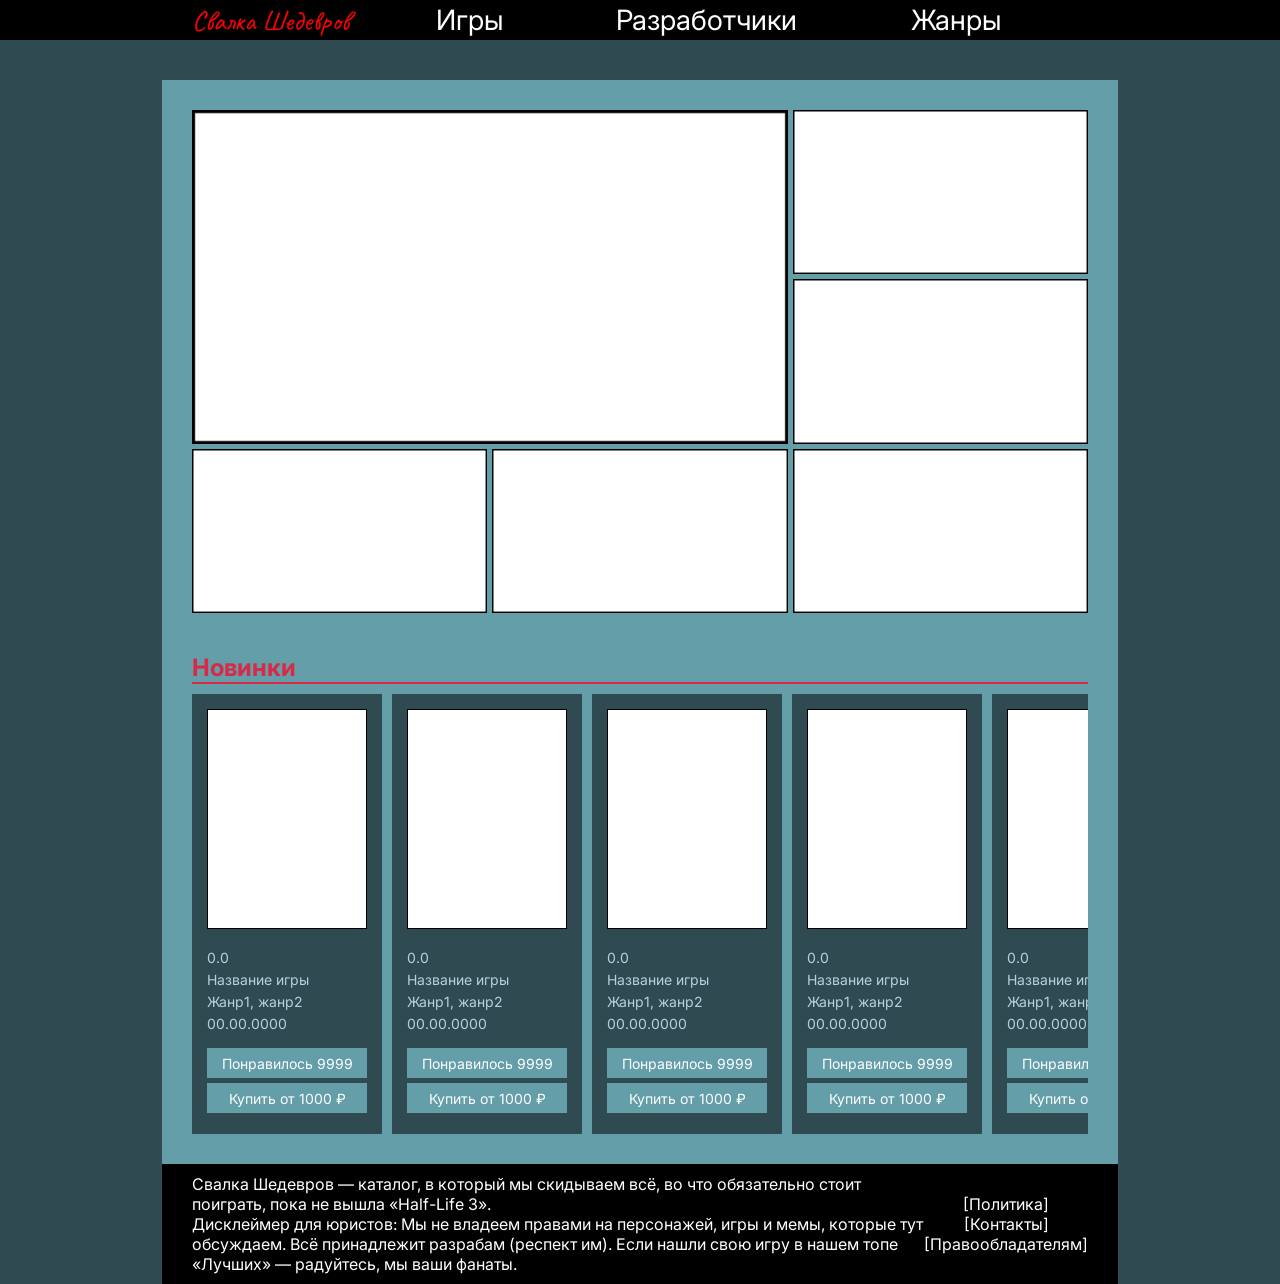
==== index.html @ 0836a3a6 "web main page" ====
<!DOCTYPE html>
<html lang="ru">
<head>
    <meta charset="UTF-8">
    <meta name="viewport" content="width=device-width, initial-scale=1.0">
    <link rel="stylesheet" href="/css/styles.css">
    <title>Свалка Шедевров</title>
</head>
<body>
    <header>
        <div class="header-line">
            <p class="title-name">Свалка Шедевров</p>
            <div class="line-links">
                    <a href="">Игры</a>
                    <a href="">Разработчики</a>
                    <a href="">Жанры</a>
            </div>
        </div>
    </header>
    <main>
        <div class="big-picture">
            <img class="first" src="/img/plug.png" alt="">
            <img src="/img/plug.png" alt="">
            <img src="/img/plug.png" alt="">
            <img src="/img/plug.png" alt="">
            <img src="/img/plug.png" alt="">
            <img src="/img/plug.png" alt="">
        </div>
        <p class="new-games-title">Новинки</p>
        <div class="new-games">
            <div class="game-card">
                <img src="/img/plug-game-card.png" alt="">
                <div class="game-description">
                    <p class="game-score">0.0</p>
                    <p class="game-name">Название игры</p>
                    <p class="game-genre">Жанр1, жанр2</p>
                    <p class="game-release-date">00.00.0000</p>
                </div>
                <button class="like-button">
                    <p class="like-status">Понравилось 9999</p>
                </button>
                <button class="buy-button">
                    <p class="buy-status">Купить от 1000 ₽</p>
                </button>
            </div>
            <div class="game-card">
                <img src="/img/plug-game-card.png" alt="">
                <div class="game-description">
                    <p class="game-score">0.0</p>
                    <p class="game-name">Название игры</p>
                    <p class="game-genre">Жанр1, жанр2</p>
                    <p class="game-release-date">00.00.0000</p>
                </div>
                <button class="like-button">
                    <p class="like-status">Понравилось 9999</p>
                </button>
                <button class="buy-button">
                    <p class="buy-status">Купить от 1000 ₽</p>
                </button>
            </div>
            <div class="game-card">
                <img src="/img/plug-game-card.png" alt="">
                <div class="game-description">
                    <p class="game-score">0.0</p>
                    <p class="game-name">Название игры</p>
                    <p class="game-genre">Жанр1, жанр2</p>
                    <p class="game-release-date">00.00.0000</p>
                </div>
                <button class="like-button">
                    <p class="like-status">Понравилось 9999</p>
                </button>
                <button class="buy-button">
                    <p class="buy-status">Купить от 1000 ₽</p>
                </button>
            </div>
            <div class="game-card">
                <img src="/img/plug-game-card.png" alt="">
                <div class="game-description">
                    <p class="game-score">0.0</p>
                    <p class="game-name">Название игры</p>
                    <p class="game-genre">Жанр1, жанр2</p>
                    <p class="game-release-date">00.00.0000</p>
                </div>
                <button class="like-button">
                    <p class="like-status">Понравилось 9999</p>
                </button>
                <button class="buy-button">
                    <p class="buy-status">Купить от 1000 ₽</p>
                </button>
            </div>
            <div class="game-card">
                <img src="/img/plug-game-card.png" alt="">
                <div class="game-description">
                    <p class="game-score">0.0</p>
                    <p class="game-name">Название игры</p>
                    <p class="game-genre">Жанр1, жанр2</p>
                    <p class="game-release-date">00.00.0000</p>
                </div>
                <button class="like-button">
                    <p class="like-status">Понравилось 9999</p>
                </button>
                <button class="buy-button">
                    <p class="buy-status">Купить от 1000 ₽</p>
                </button>
            </div>
            <div class="game-card">
                <img src="/img/plug-game-card.png" alt="">
                <div class="game-description">
                    <p class="game-score">0.0</p>
                    <p class="game-name">Название игры</p>
                    <p class="game-genre">Жанр1, жанр2</p>
                    <p class="game-release-date">00.00.0000</p>
                </div>
                <button class="like-button">
                    <p class="like-status">Понравилось 9999</p>
                </button>
                <button class="buy-button">
                    <p class="buy-status">Купить от 1000 ₽</p>
                </button>
            </div>
        </div>
    </main>
    <footer>
        <div class="copyright">
            <p>Свалка Шедевров — каталог, в который мы скидываем всё, во что обязательно стоит поиграть, пока не вышла «Half-Life 3».</p>
            <p>Дисклеймер для юристов: Мы не владеем правами на персонажей, игры и мемы, которые тут обсуждаем. Всё принадлежит разрабам (респект им). Если нашли свою игру в нашем топе «Лучших» — радуйтесь, мы ваши фанаты.</p>
        </div>
        <div class="footer-links">
            <a href="">[Политика]</a>
            <a href="">[Контакты]</a>
            <a href="">[Правообладателям]</a>
        </div>
    </footer>
</body>
</html>
---- css/styles.css ----
@import url('https://fonts.googleapis.com/css2?family=Caveat:wght@400..700&family=Inter:ital,opsz,wght@0,14..32,100..900;1,14..32,100..900&display=swap');
@import url('https://fonts.googleapis.com/css2?family=Caveat:wght@400..700&family=Inter:ital,opsz,wght@0,14..32,100..900;1,14..32,100..900&display=swap');

body{
    margin: 0;
    padding: 0;
    background-color: #2F4A50;
    display: flex;
    flex-direction: column;
    align-items: center;
    font-family: "Inter", sans-serif;
}

header {
    background-color: #000000;
    width: 100%;
    height: 40px;
    display: flex;
    justify-content: center;

}

.header-line {
    display: flex;
    width: 70%;
    height: 100%;
    padding: 0 30px;
    align-items: center;
}

.title-name {
    color: #FF0000;
    font-family: "Caveat", cursive;
    font-size: 1.75rem;
    margin: 0;
    padding: 0;
    width: max-content;
    height: max-content;
}

.line-links {
    flex-grow: 1;
    display: flex;
    justify-content: space-around;
    padding: 0 30px;
    a {
        font-size: 1.75rem;
        color: #FFFFFF;
        text-decoration: none;
    }
}

main {
    background-color: #639EA9;
    max-width: 70%;
    width: 70%;
    padding: 30px;
    margin-top: 40px;
}

.big-picture {
    display: grid;
    grid-template-columns: repeat(3, 1fr);
    grid-template-rows: repeat(3, 1fr);
    gap: 5px;

    .first {
        grid-row: span 2;
        grid-column: span 2;
    }

    img {
        width: 100%;
        height: 100%;
    }
}
.new-games-title {
    font-size: 1.5rem;
    font-weight: bold;
    color: #D92946;
    margin: 0;
    margin-top: 40px;
    margin-bottom: 0px;
}
.new-games {
    border-top: 2px solid #D92946;
    padding-top: 10px;
    display: flex;
    gap: 10px;
    justify-content: space-around;
    overflow: hidden;
}
.game-card {
    background-color: #2F4A50;
    width: 190px;
    height: 440px;
    display: flex;
    flex-direction: column;
    align-items: center;

    img {
        width: 160px;
        height: 220px;
        margin: 0 15px;
        margin-top: 15px;
        margin-bottom: 20px;
    }
}
.game-description {
    display: flex;
    flex-direction: column;
    gap: 5px;
    margin-bottom: 16px;
    width: 100%;
    p {
        font-size: 0.875rem;
        padding: 0;
        margin: 0 15px;
        color: #B8D0E0;
    }
}
.game-score {
}
.game-name {
}
.game-genre {
}
.game-release-date {
}

.like-button {
    padding: 0;
    margin: 0;
    margin-bottom: 5px;
    width: 160px;
    height: 30px;
    border: none;
    background-color: #639EA9;
    display: flex;
    align-items: center;
    justify-content: center;
}
.like-status {
    color: #FFFFFF;
    font-size: 0.875rem;
    font-family: "Inter", sans-serif;
    gap: 0;
    margin: 0;
}
.buy-button {
    padding: 0;
    margin: 0;
    width: 160px;
    height: 30px;
    border: none;
    background-color: #639EA9;
    display: flex;
    align-items: center;
    justify-content: center;
}
.buy-status {
    color: #FFFFFF;
    font-size: 0.875rem;
    font-family: "Inter", sans-serif;
    gap: 0;
    margin: 0;
}

footer {
    max-width: 70%;
    width: 70%;
    height: 100px;
    background-color: #000000;
    display: flex;
    padding: 10px 30px;
    align-items: center;
    justify-content: space-between;
}
.copyright {
    p {
        color: #FFFFFF;
        margin: 0;
        padding: 0;
    }
}
.footer-links {
    display: flex;
    flex-direction: column;
    justify-content: space-around;
    align-items: center;

    a {
        text-decoration: none;
        color: #FFFFFF;
    }
}
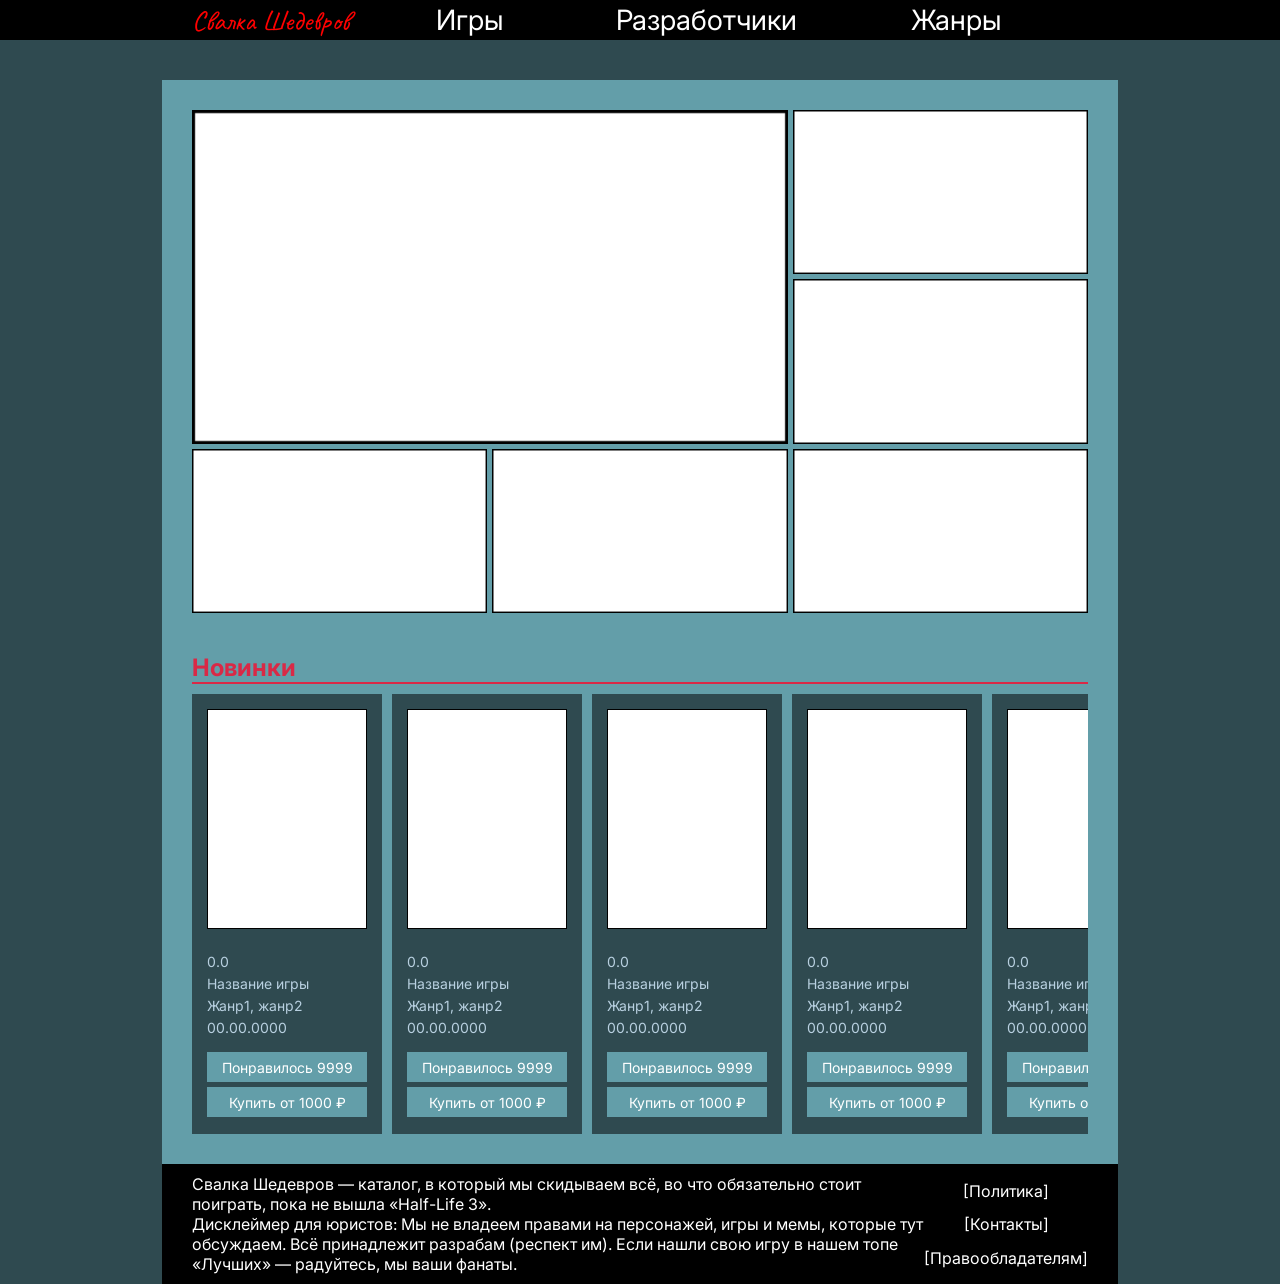
==== commit a849c558: "full main page" ====
--- a/index.html
+++ b/index.html
@@ -29,94 +29,194 @@
         <p class="new-games-title">Новинки</p>
         <div class="new-games">
             <div class="game-card">
-                <img src="/img/plug-game-card.png" alt="">
-                <div class="game-description">
-                    <p class="game-score">0.0</p>
-                    <p class="game-name">Название игры</p>
-                    <p class="game-genre">Жанр1, жанр2</p>
-                    <p class="game-release-date">00.00.0000</p>
-                </div>
-                <button class="like-button">
-                    <p class="like-status">Понравилось 9999</p>
-                </button>
-                <button class="buy-button">
-                    <p class="buy-status">Купить от 1000 ₽</p>
-                </button>
-            </div>
-            <div class="game-card">
-                <img src="/img/plug-game-card.png" alt="">
-                <div class="game-description">
-                    <p class="game-score">0.0</p>
-                    <p class="game-name">Название игры</p>
-                    <p class="game-genre">Жанр1, жанр2</p>
-                    <p class="game-release-date">00.00.0000</p>
-                </div>
-                <button class="like-button">
-                    <p class="like-status">Понравилось 9999</p>
-                </button>
-                <button class="buy-button">
-                    <p class="buy-status">Купить от 1000 ₽</p>
-                </button>
-            </div>
-            <div class="game-card">
-                <img src="/img/plug-game-card.png" alt="">
-                <div class="game-description">
-                    <p class="game-score">0.0</p>
-                    <p class="game-name">Название игры</p>
-                    <p class="game-genre">Жанр1, жанр2</p>
-                    <p class="game-release-date">00.00.0000</p>
-                </div>
-                <button class="like-button">
-                    <p class="like-status">Понравилось 9999</p>
-                </button>
-                <button class="buy-button">
-                    <p class="buy-status">Купить от 1000 ₽</p>
-                </button>
-            </div>
-            <div class="game-card">
-                <img src="/img/plug-game-card.png" alt="">
-                <div class="game-description">
-                    <p class="game-score">0.0</p>
-                    <p class="game-name">Название игры</p>
-                    <p class="game-genre">Жанр1, жанр2</p>
-                    <p class="game-release-date">00.00.0000</p>
-                </div>
-                <button class="like-button">
-                    <p class="like-status">Понравилось 9999</p>
-                </button>
-                <button class="buy-button">
-                    <p class="buy-status">Купить от 1000 ₽</p>
-                </button>
-            </div>
-            <div class="game-card">
-                <img src="/img/plug-game-card.png" alt="">
-                <div class="game-description">
-                    <p class="game-score">0.0</p>
-                    <p class="game-name">Название игры</p>
-                    <p class="game-genre">Жанр1, жанр2</p>
-                    <p class="game-release-date">00.00.0000</p>
-                </div>
-                <button class="like-button">
-                    <p class="like-status">Понравилось 9999</p>
-                </button>
-                <button class="buy-button">
-                    <p class="buy-status">Купить от 1000 ₽</p>
-                </button>
-            </div>
-            <div class="game-card">
-                <img src="/img/plug-game-card.png" alt="">
-                <div class="game-description">
-                    <p class="game-score">0.0</p>
-                    <p class="game-name">Название игры</p>
-                    <p class="game-genre">Жанр1, жанр2</p>
-                    <p class="game-release-date">00.00.0000</p>
-                </div>
-                <button class="like-button">
-                    <p class="like-status">Понравилось 9999</p>
-                </button>
-                <button class="buy-button">
-                    <p class="buy-status">Купить от 1000 ₽</p>
-                </button>
+                <div class="game-card-info">
+                    <img src="/img/plug-game-card.png" alt="">
+                    <div class="game-description">
+                        <p class="game-score">0.0</p>
+                        <p class="game-name">Название игры</p>
+                        <p class="game-genre">Жанр1, жанр2</p>
+                        <p class="game-release-date">00.00.0000</p>
+                    </div>
+                </div>
+                <div class="buttons-case">
+                    <button class="like-button">
+                        <p class="like-status">Понравилось 9999</p>
+                    </button>
+                    <button class="buy-button">
+                        <p class="buy-status">Купить от 1000 ₽</p>
+                    </button>
+                </div>
+            </div>
+            <div class="game-card">
+                <div class="game-card-info">
+                    <img src="/img/plug-game-card.png" alt="">
+                    <div class="game-description">
+                        <p class="game-score">0.0</p>
+                        <p class="game-name">Название игры</p>
+                        <p class="game-genre">Жанр1, жанр2</p>
+                        <p class="game-release-date">00.00.0000</p>
+                    </div>
+                </div>
+                <div class="buttons-case">
+                    <button class="like-button">
+                        <p class="like-status">Понравилось 9999</p>
+                    </button>
+                    <button class="buy-button">
+                        <p class="buy-status">Купить от 1000 ₽</p>
+                    </button>
+                </div>
+            </div> 
+            <div class="game-card">
+                <div class="game-card-info">
+                    <img src="/img/plug-game-card.png" alt="">
+                    <div class="game-description">
+                        <p class="game-score">0.0</p>
+                        <p class="game-name">Название игры</p>
+                        <p class="game-genre">Жанр1, жанр2</p>
+                        <p class="game-release-date">00.00.0000</p>
+                    </div>
+                </div>
+                <div class="buttons-case">
+                    <button class="like-button">
+                        <p class="like-status">Понравилось 9999</p>
+                    </button>
+                    <button class="buy-button">
+                        <p class="buy-status">Купить от 1000 ₽</p>
+                    </button>
+                </div>
+            </div> 
+            <div class="game-card">
+                <div class="game-card-info">
+                    <img src="/img/plug-game-card.png" alt="">
+                    <div class="game-description">
+                        <p class="game-score">0.0</p>
+                        <p class="game-name">Название игры</p>
+                        <p class="game-genre">Жанр1, жанр2</p>
+                        <p class="game-release-date">00.00.0000</p>
+                    </div>
+                </div>
+                <div class="buttons-case">
+                    <button class="like-button">
+                        <p class="like-status">Понравилось 9999</p>
+                    </button>
+                    <button class="buy-button">
+                        <p class="buy-status">Купить от 1000 ₽</p>
+                    </button>
+                </div>
+            </div> 
+            <div class="game-card">
+                <div class="game-card-info">
+                    <img src="/img/plug-game-card.png" alt="">
+                    <div class="game-description">
+                        <p class="game-score">0.0</p>
+                        <p class="game-name">Название игры</p>
+                        <p class="game-genre">Жанр1, жанр2</p>
+                        <p class="game-release-date">00.00.0000</p>
+                    </div>
+                </div>
+                <div class="buttons-case">
+                    <button class="like-button">
+                        <p class="like-status">Понравилось 9999</p>
+                    </button>
+                    <button class="buy-button">
+                        <p class="buy-status">Купить от 1000 ₽</p>
+                    </button>
+                </div>
+            </div> 
+            <div class="game-card">
+                <div class="game-card-info">
+                    <img src="/img/plug-game-card.png" alt="">
+                    <div class="game-description">
+                        <p class="game-score">0.0</p>
+                        <p class="game-name">Название игры</p>
+                        <p class="game-genre">Жанр1, жанр2</p>
+                        <p class="game-release-date">00.00.0000</p>
+                    </div>
+                </div>
+                <div class="buttons-case">
+                    <button class="like-button">
+                        <p class="like-status">Понравилось 9999</p>
+                    </button>
+                    <button class="buy-button">
+                        <p class="buy-status">Купить от 1000 ₽</p>
+                    </button>
+                </div>
+            </div>
+            <div class="game-card">
+                <div class="game-card-info">
+                    <img src="/img/plug-game-card.png" alt="">
+                    <div class="game-description">
+                        <p class="game-score">0.0</p>
+                        <p class="game-name">Название игры</p>
+                        <p class="game-genre">Жанр1, жанр2</p>
+                        <p class="game-release-date">00.00.0000</p>
+                    </div>
+                </div>
+                <div class="buttons-case">
+                    <button class="like-button">
+                        <p class="like-status">Понравилось 9999</p>
+                    </button>
+                    <button class="buy-button">
+                        <p class="buy-status">Купить от 1000 ₽</p>
+                    </button>
+                </div>
+            </div> 
+            <div class="game-card">
+                <div class="game-card-info">
+                    <img src="/img/plug-game-card.png" alt="">
+                    <div class="game-description">
+                        <p class="game-score">0.0</p>
+                        <p class="game-name">Название игры</p>
+                        <p class="game-genre">Жанр1, жанр2</p>
+                        <p class="game-release-date">00.00.0000</p>
+                    </div>
+                </div>
+                <div class="buttons-case">
+                    <button class="like-button">
+                        <p class="like-status">Понравилось 9999</p>
+                    </button>
+                    <button class="buy-button">
+                        <p class="buy-status">Купить от 1000 ₽</p>
+                    </button>
+                </div>
+            </div> 
+            <div class="game-card">
+                <div class="game-card-info">
+                    <img src="/img/plug-game-card.png" alt="">
+                    <div class="game-description">
+                        <p class="game-score">0.0</p>
+                        <p class="game-name">Название игры</p>
+                        <p class="game-genre">Жанр1, жанр2</p>
+                        <p class="game-release-date">00.00.0000</p>
+                    </div>
+                </div>
+                <div class="buttons-case">
+                    <button class="like-button">
+                        <p class="like-status">Понравилось 9999</p>
+                    </button>
+                    <button class="buy-button">
+                        <p class="buy-status">Купить от 1000 ₽</p>
+                    </button>
+                </div>
+            </div> 
+            <div class="game-card">
+                <div class="game-card-info">
+                    <img src="/img/plug-game-card.png" alt="">
+                    <div class="game-description">
+                        <p class="game-score">0.0</p>
+                        <p class="game-name">Название игры</p>
+                        <p class="game-genre">Жанр1, жанр2</p>
+                        <p class="game-release-date">00.00.0000</p>
+                    </div>
+                </div>
+                <div class="buttons-case">
+                    <button class="like-button">
+                        <p class="like-status">Понравилось 9999</p>
+                    </button>
+                    <button class="buy-button">
+                        <p class="buy-status">Купить от 1000 ₽</p>
+                    </button>
+                </div>
             </div>
         </div>
     </main>
--- a/css/styles.css
+++ b/css/styles.css
@@ -42,11 +42,16 @@
     flex-grow: 1;
     display: flex;
     justify-content: space-around;
+    align-items: center;
     padding: 0 30px;
     a {
         font-size: 1.75rem;
         color: #FFFFFF;
         text-decoration: none;
+        gap: 0;
+        margin: 0;
+        height: max-content;
+        width: max-content;
     }
 }
 
@@ -64,16 +69,17 @@
     grid-template-rows: repeat(3, 1fr);
     gap: 5px;
 
-    .first {
-        grid-row: span 2;
-        grid-column: span 2;
-    }
-
     img {
         width: 100%;
         height: 100%;
     }
 }
+
+.first {
+    grid-row: span 2;
+    grid-column: span 2;
+}
+
 .new-games-title {
     font-size: 1.5rem;
     font-weight: bold;
@@ -97,12 +103,13 @@
     display: flex;
     flex-direction: column;
     align-items: center;
+    padding: 15px;
+    box-sizing: border-box;
 
     img {
         width: 160px;
         height: 220px;
-        margin: 0 15px;
-        margin-top: 15px;
+        margin: 0;
         margin-bottom: 20px;
     }
 }
@@ -115,7 +122,7 @@
     p {
         font-size: 0.875rem;
         padding: 0;
-        margin: 0 15px;
+        margin: 0;
         color: #B8D0E0;
     }
 }
@@ -126,12 +133,17 @@
 .game-genre {
 }
 .game-release-date {
+}
+
+.buttons-case {
+    display: flex;
+    flex-direction: column;
+    gap: 5px;
 }
 
 .like-button {
     padding: 0;
     margin: 0;
-    margin-bottom: 5px;
     width: 160px;
     height: 30px;
     border: none;
@@ -188,9 +200,224 @@
     flex-direction: column;
     justify-content: space-around;
     align-items: center;
+    height: 100%;
 
     a {
         text-decoration: none;
         color: #FFFFFF;
     }
 }
+
+@media (max-width: 1000px) {
+    main, footer{
+        max-width: 80%;
+        width: 80%;
+        box-sizing: border-box;
+    }
+
+    .copyright {
+        p {
+            font-size: 0.75rem;
+        }
+    }
+}
+
+@media (max-width: 834px) {
+    .header-line {
+        width: 100%;
+    }
+
+    main {
+        max-width: 100%;
+        width: 100%;
+        box-sizing: border-box;
+        margin: 0;
+    }
+
+    .big-picture {
+        grid-template-columns: repeat(2, 1fr);
+        grid-template-rows: repeat(3, 1fr);
+    }
+    .first {
+    grid-row: span 1;
+    grid-column: span 1;
+    }
+
+    footer {
+        max-width: 100%;
+        width: 100%;
+        box-sizing: border-box;
+    }
+}
+
+@media (max-width: 640px) {
+
+    header {
+        height: 80px;
+    }
+
+    .header-line {
+        flex-direction: column;
+        height: 100%;
+    }
+
+    .title-name {
+        width: max-content;
+    }
+
+    .line-links {
+        width: 100%;
+    }
+
+    footer {
+        height: 170px;
+        flex-direction: column;
+        justify-content: space-around;
+        padding: 10px;
+    }
+
+    .copyright {
+        p {
+            font-size: 1rem;
+        }
+    }
+    
+    .footer-links {
+        flex-direction: row;
+        height: max-content;
+        gap: 10px;
+    }
+
+}
+
+@media (max-width: 530px) {
+    .big-picture {
+        grid-template-columns: none;
+        grid-template-rows: none;
+        grid-auto-flow: column;
+        grid-auto-columns: 330px;
+        overflow-x: auto;
+        overflow-y: hidden;
+    }
+    
+    .first {
+        grid-column: auto;
+        grid-row: auto;
+    }
+    
+    .copyright {
+        p {
+            font-size: 0.875rem;
+        }
+    }
+
+    .footer-links {
+        a {
+            font-size: 0.875rem;
+        }
+    }
+}
+
+@media (max-width: 460px) {
+
+    header {
+        padding: 0;
+    }
+
+    .header-line {
+        padding: 0;
+    }
+    .title-name {
+    }
+    .line-links {
+        padding: 0;
+
+        a {
+            font-size: 1.5rem;
+        }
+    }
+
+    main {
+        padding: 15px;
+    }
+
+    .big-picture {
+    }
+    .first {
+    }
+    .new-games-title {
+    }
+    .new-games {
+        flex-direction: column;
+    }
+    .game-card {
+        width: 100%;
+        height: max-content;
+        gap: 5px;
+
+        img {
+            width: 80px;
+            height: 110px;
+            margin: 0;
+        }
+    }
+
+    .game-card-info {
+        width: 100%;
+        display: flex;
+        flex-direction: row;
+        gap: 20px;
+        align-items: center;
+    }
+
+    .game-description {
+        display: flex;
+        flex-direction: column;
+        justify-content: space-around;
+        margin: 0;
+        gap: 5px;
+
+        p {
+            width: max-content;
+            height: max-content;
+        }
+    }
+
+    .game-score {
+    }
+    .game-name {
+    }
+    .game-genre {
+    }
+    .game-release-date {
+    }
+
+    .buttons-case {
+        width: 100%;
+        flex-direction: row;
+        justify-content: space-between;
+        gap: 10px;
+    }
+
+    .like-button {
+        width: 50%;
+    }
+    .like-status {
+    }
+    .buy-button {
+        width: 50%;
+    }
+    .buy-status {
+    }
+    .copyright {
+        p {
+            font-size: 0.75rem;
+        }
+    }
+
+    .footer-links {
+        a {
+            font-size: 0.75rem;
+        }
+    }
+}
